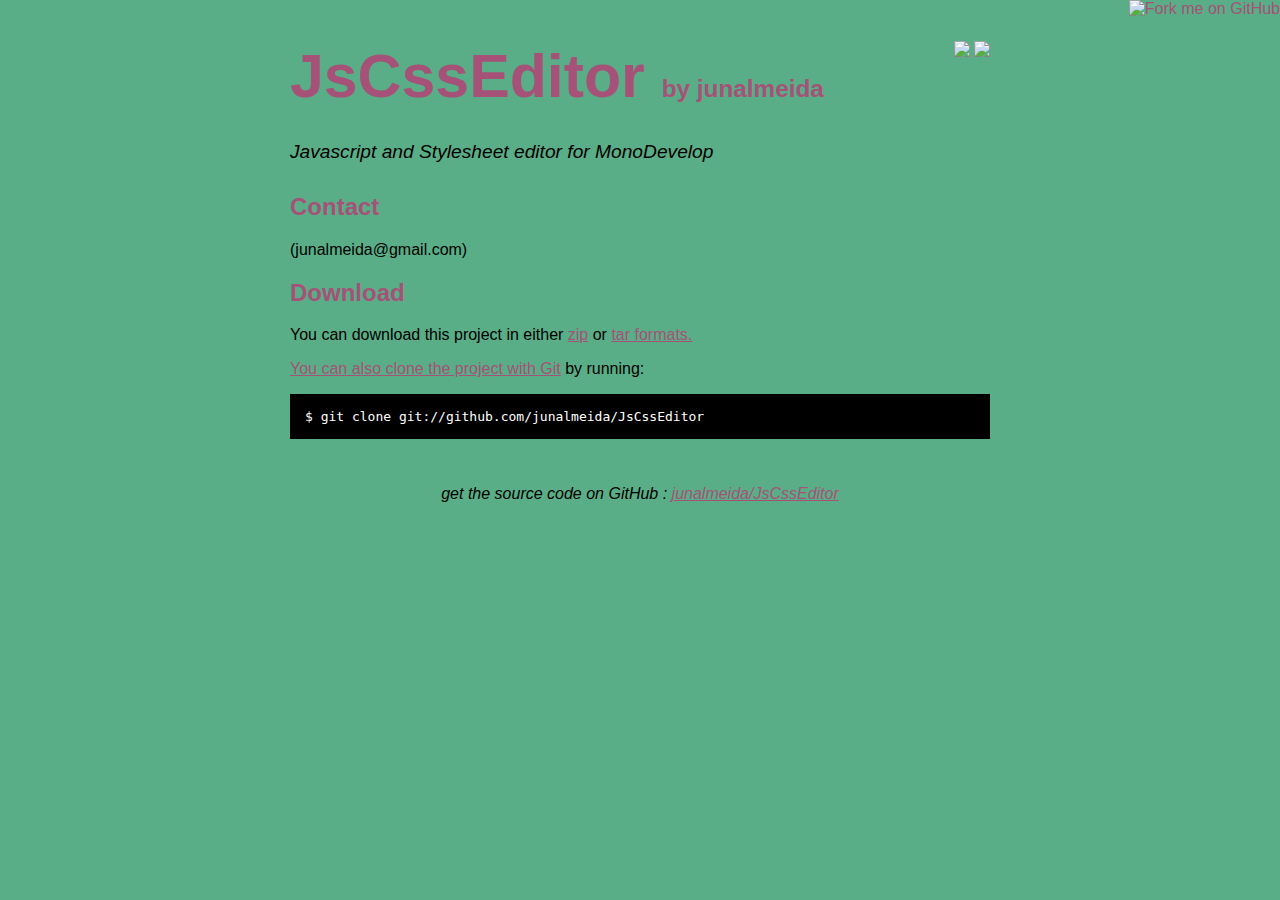
==== index.html @ b63550a7 "Created gh-pages branch via GitHub" ====
<!DOCTYPE html>
<html>
<head>
  <meta charset='utf-8'>

  <title>junalmeida/JsCssEditor @ GitHub</title>

  <style type="text/css">
    body {
      margin-top: 1.0em;
      background-color: #5aae87;
      font-family: Helvetica, Arial, FreeSans, san-serif;
      color: #000000;
    }
    #container {
      margin: 0 auto;
      width: 700px;
    }
    h1 { font-size: 3.8em; color: #a55178; margin-bottom: 3px; }
    h1 .small { font-size: 0.4em; }
    h1 a { text-decoration: none }
    h2 { font-size: 1.5em; color: #a55178; }
    h3 { text-align: center; color: #a55178; }
    a { color: #a55178; }
    .description { font-size: 1.2em; margin-bottom: 30px; margin-top: 30px; font-style: italic;}
    .download { float: right; }
    pre { background: #000; color: #fff; padding: 15px;}
    hr { border: 0; width: 80%; border-bottom: 1px solid #aaa}
    .footer { text-align:center; padding-top:30px; font-style: italic; }
  </style>
</head>

<body>
  <a href="https://github.com/junalmeida/JsCssEditor"><img style="position: absolute; top: 0; right: 0; border: 0;" src="http://s3.amazonaws.com/github/ribbons/forkme_right_darkblue_121621.png" alt="Fork me on GitHub" /></a>

  <div id="container">

    <div class="download">
      <a href="https://github.com/junalmeida/JsCssEditor/zipball/master">
        <img border="0" width="90" src="https://github.com/images/modules/download/zip.png"></a>
      <a href="https://github.com/junalmeida/JsCssEditor/tarball/master">
        <img border="0" width="90" src="https://github.com/images/modules/download/tar.png"></a>
    </div>

    <h1><a href="https://github.com/junalmeida/JsCssEditor">JsCssEditor</a>
      <span class="small">by <a href="https://github.com/junalmeida">junalmeida</a></span></h1>

    <div class="description">
      Javascript and Stylesheet editor for MonoDevelop
    </div>

    

    

    

    

    

    
      <h2>Contact</h2>
      <p> (junalmeida@gmail.com)<br/>      </p>
    

    <h2>Download</h2>
    <p>
      You can download this project in either
      <a href="https://github.com/junalmeida/JsCssEditor/zipball/master">zip</a> or
      <a href="https://github.com/junalmeida/JsCssEditor/tarball/master">tar formats.
    </p>
    <p>You can also clone the project with <a href="http://git-scm.com">Git</a>
      by running:
      <pre>$ git clone git://github.com/junalmeida/JsCssEditor</pre>
    </p>

    <div class="footer">
      get the source code on GitHub : <a href="https://github.com/junalmeida/JsCssEditor">junalmeida/JsCssEditor</a>
    </div>

  </div>

</body>
</html>
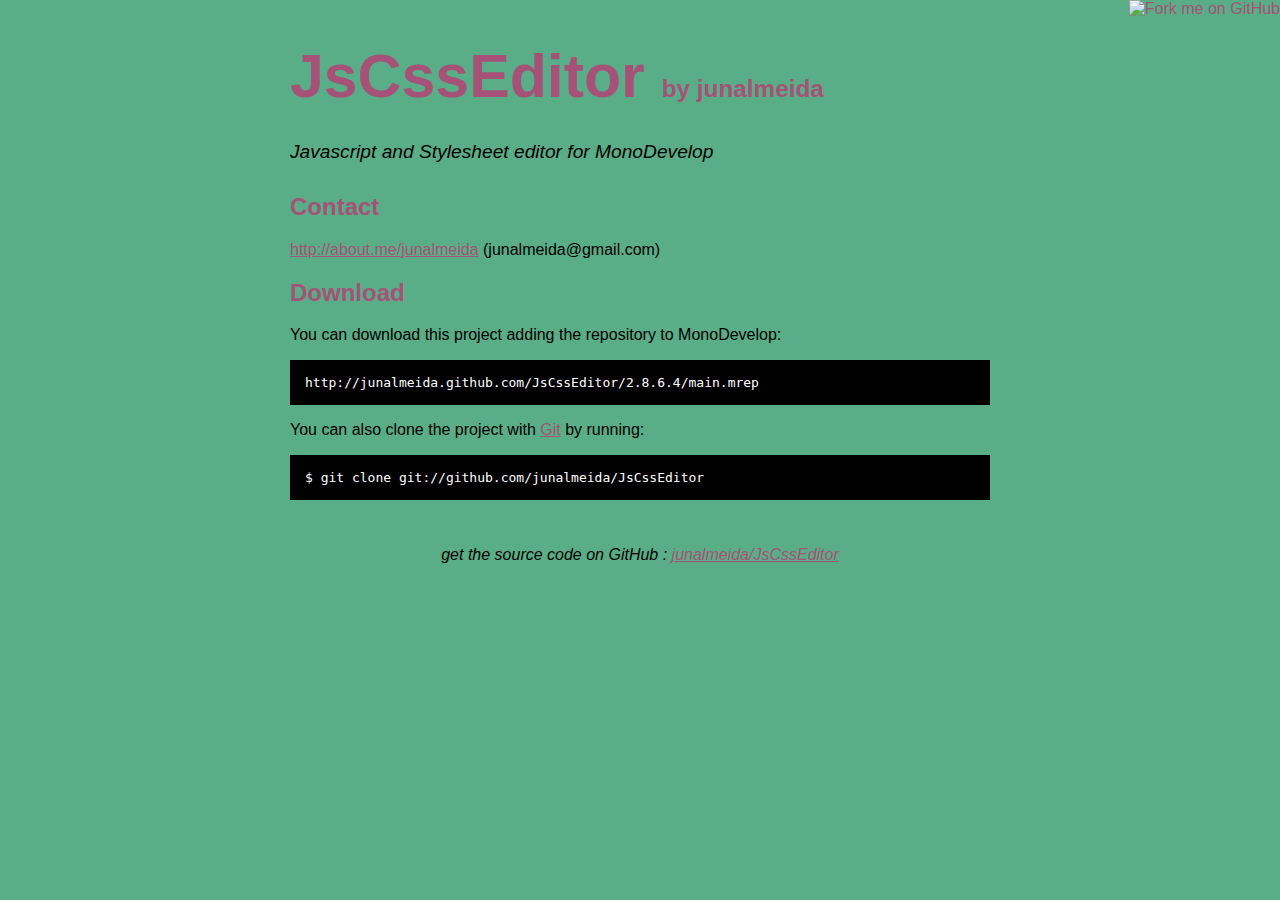
==== commit 0feaec18: "changing pages" ====
--- a/index.html
+++ b/index.html
@@ -34,14 +34,15 @@
   <a href="https://github.com/junalmeida/JsCssEditor"><img style="position: absolute; top: 0; right: 0; border: 0;" src="http://s3.amazonaws.com/github/ribbons/forkme_right_darkblue_121621.png" alt="Fork me on GitHub" /></a>
 
   <div id="container">
-
+    <!--
     <div class="download">
       <a href="https://github.com/junalmeida/JsCssEditor/zipball/master">
         <img border="0" width="90" src="https://github.com/images/modules/download/zip.png"></a>
       <a href="https://github.com/junalmeida/JsCssEditor/tarball/master">
         <img border="0" width="90" src="https://github.com/images/modules/download/tar.png"></a>
     </div>
-
+    -->
+    
     <h1><a href="https://github.com/junalmeida/JsCssEditor">JsCssEditor</a>
       <span class="small">by <a href="https://github.com/junalmeida">junalmeida</a></span></h1>
 
@@ -61,15 +62,14 @@
 
     
       <h2>Contact</h2>
-      <p> (junalmeida@gmail.com)+      <p><a href="http://about.me/junalmeida">http://about.me/junalmeida</a> (junalmeida@gmail.com) <br/>      </p>
     
 
     <h2>Download</h2>
     <p>
-      You can download this project in either
-      <a href="https://github.com/junalmeida/JsCssEditor/zipball/master">zip</a> or
-      <a href="https://github.com/junalmeida/JsCssEditor/tarball/master">tar formats.
+      You can download this project adding the repository to MonoDevelop:
+      <pre>http://junalmeida.github.com/JsCssEditor/2.8.6.4/main.mrep</pre>
     </p>
     <p>You can also clone the project with <a href="http://git-scm.com">Git</a>
       by running:
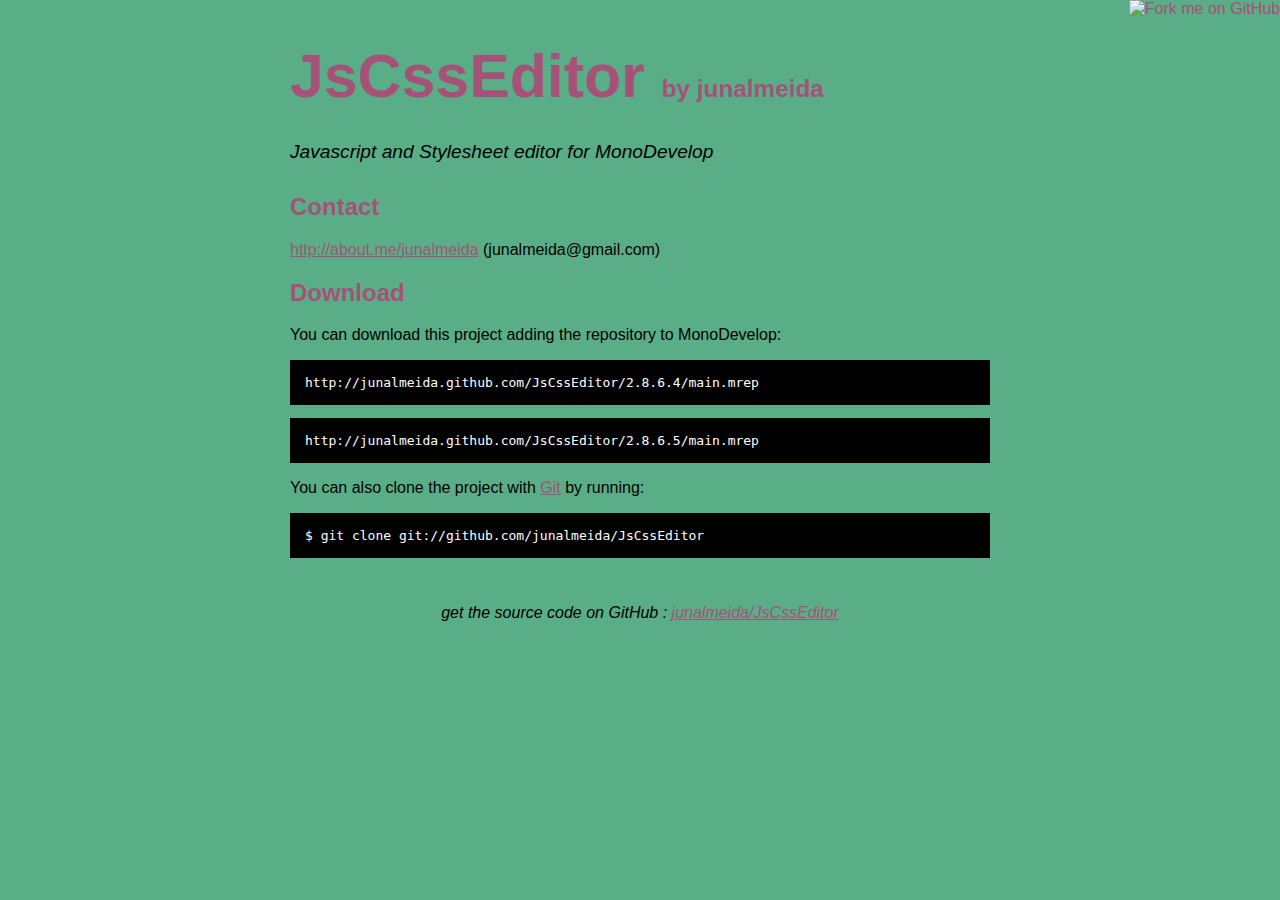
==== commit f0089078: "2.8.6.5 files" ====
--- a/index.html
+++ b/index.html
@@ -70,6 +70,7 @@
     <p>
       You can download this project adding the repository to MonoDevelop:
       <pre>http://junalmeida.github.com/JsCssEditor/2.8.6.4/main.mrep</pre>
+      <pre>http://junalmeida.github.com/JsCssEditor/2.8.6.5/main.mrep</pre>
     </p>
     <p>You can also clone the project with <a href="http://git-scm.com">Git</a>
       by running:
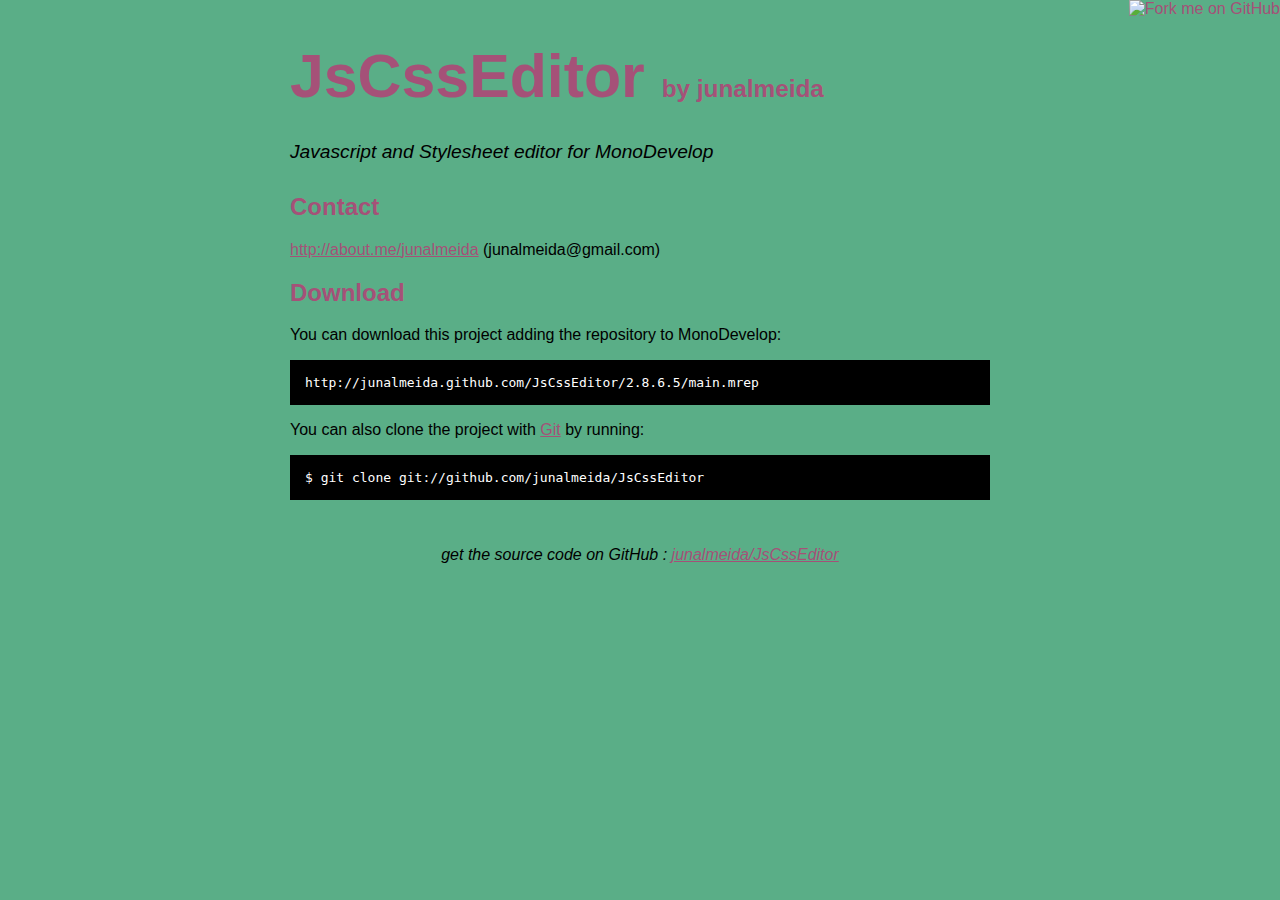
==== commit e7a04b7b: "publishing new version" ====
--- a/index.html
+++ b/index.html
@@ -62,14 +62,13 @@
 
     
       <h2>Contact</h2>
-      <p><a href="http://about.me/junalmeida">http://about.me/junalmeida</a> (junalmeida@gmail.com)+      <p><a href="http://about.me/junalmeida">http://about.me/junalmeida</a> (junalmeida@gmail.com)
 <br/>      </p>
     
 
     <h2>Download</h2>
     <p>
       You can download this project adding the repository to MonoDevelop:
-      <pre>http://junalmeida.github.com/JsCssEditor/2.8.6.4/main.mrep</pre>
       <pre>http://junalmeida.github.com/JsCssEditor/2.8.6.5/main.mrep</pre>
     </p>
     <p>You can also clone the project with <a href="http://git-scm.com">Git</a>
